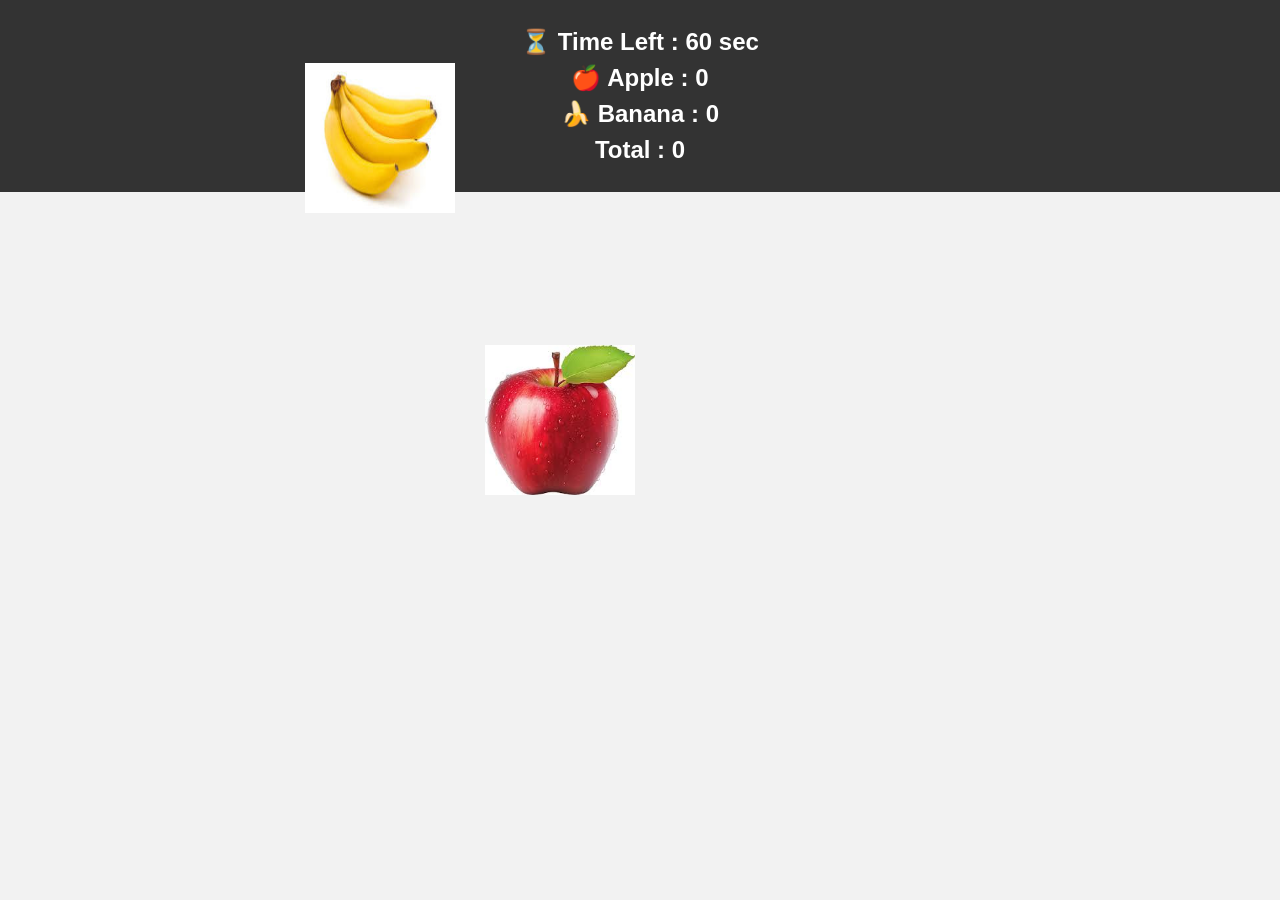
==== 25ESKCX103/Day 4/index.html @ f5d13648 "25ESKCX103 UPDATE" ====
<!-- <!DOCTYPE html>
<html lang="en">
<head>
    <meta charset="UTF-8">
    <meta name="viewport" content="width=device-width, initial-scale=1.0">
    <title>Image counter</title>
    <style>
        body{
            position: relative;
            margin: 0;
        }
        .images{
            display: flex;
            gap: 20px;
            justify-content: center;
            align-items: center;
        }
        .img1{
            padding: 10px;
            border: 2px solid black;
            border-radius: 10px;
        }
        .img2{
            padding: 10px;
            border: 2px solid black;
            border-radius: 10px;
        }
    </style>
</head>
<body>
    <div class="images">
        <div class="img1">
            <img onclick="onclick()" height="200px" width="200px" src="aple.jpg" alt="apple image">
            <div class="result1"></div>
        </div>

        <div class="img2">
            <img onclick="onclick()" src="banana.jpg" alt="">

            <div class="result2"></div>
        </div>

    </div>



    <script>
        let apple = 0;
        let banana = 0;
        document.querySelectorAll("img").forEach(img =>{
            img.style.left = Math.random()*(window.innerWidth-100) + "px"
            img.style.top = Math.random()*(window.innerHeight-120) + "px"
        })

        function onclick(type, img){
            if(type == "apple"){
                document.getElementsByName("result1").innerText = ++apple
            }
            else{
                document.getElementsByName("result2").innerText = ++banana

            }
            img.style.left = Math.random()*(window.innerWidth-100)+"px"
            img.style.left = Math.random()*(window.innerHeight-120)+"px"


        }
    </script>
</body>
</html> -->


<!DOCTYPE html>
<html lang="en">
<head>
<meta charset="UTF-8">
<meta name="viewport" content="width=device-width, initial-scale=1.0">
<title>Apple Banana Click Game</title>
<link rel="stylesheet" href="style.css">
</head>
<body>

<div class="scoreBoard">

    <h2>⏳ Time Left :
        <span id="timer">60</span> sec
    </h2>

    <h2>🍎 Apple :
        <span id="appleScore">0</span>
    </h2>

    <h2>🍌 Banana :
        <span id="bananaScore">0</span>
    </h2>

    <h2>Total :
        <span id="totalScore">0</span>
    </h2>

</div>


<img src="apple.jpg.jpeg" id="apple" onclick="clickImage('apple',this)">

<img src="banana.jpg.jpeg" id="banana" onclick="clickImage('banana',this)">



<div id="gameOver">

    <h1>🎮 Game Over</h1>

    <h2 id="result"></h2>

    <button onclick="location.reload()">
        Restart Game
    </button>

</div>



<script>

let apple = 0;
let banana = 0;
let time = 60;
let gameRunning = true;


// Random Position Function
function randomPosition(img){

    let x = Math.random()*(window.innerWidth-170);

    let y = Math.random()*(window.innerHeight-220);

    img.style.left = x + "px";
    img.style.top = y + "px";

}


// Initial Position
randomPosition(document.getElementById("apple"));
randomPosition(document.getElementById("banana"));




// Timer

let timer = setInterval(function(){

    time--;

    document.getElementById("timer").innerText = time;

    if(time==0){

        clearInterval(timer);

        gameRunning = false;

        document.getElementById("apple").style.display="none";
        document.getElementById("banana").style.display="none";

        document.getElementById("gameOver").style.display="block";

        document.getElementById("result").innerHTML =
        "Apple Score : " + apple +
        "<br><br>" +
        "Banana Score : " + banana +
        "<br><br>" +
        "Total Score : " + (apple+banana);

    }

},1000);




// Click Function

function clickImage(type,img){

    if(!gameRunning)
        return;

    if(type=="apple"){

        apple++;

        document.getElementById("appleScore").innerText = apple;

    }

    else{

        banana++;

        document.getElementById("bananaScore").innerText = banana;

    }

    document.getElementById("totalScore").innerText = apple + banana;

    randomPosition(img);

}

</script>

</body>
</html>
---- 25ESKCX103/Day 4/style.css ----
*{
    margin:0;
    padding:0;
    box-sizing:border-box;
}

body{
    font-family:Arial, sans-serif;
    height:100vh;
    overflow:hidden;
    position:relative;
    background:#f2f2f2;
}

.scoreBoard{
    text-align:center;
    padding:20px;
    background:#333;
    color:white;
}

.scoreBoard h2{
    margin:8px;
}

img{
    position:absolute;
    width:150px;
    height:150px;
    cursor:pointer;
}

#gameOver{
    display:none;
    position:absolute;
    top:50%;
    left:50%;
    transform:translate(-50%,-50%);
    background:white;
    border:2px solid black;
    padding:20px;
    text-align:center;
    border-radius:10px;
}

button{
    margin-top:15px;
    padding:10px 20px;
    cursor:pointer;
}
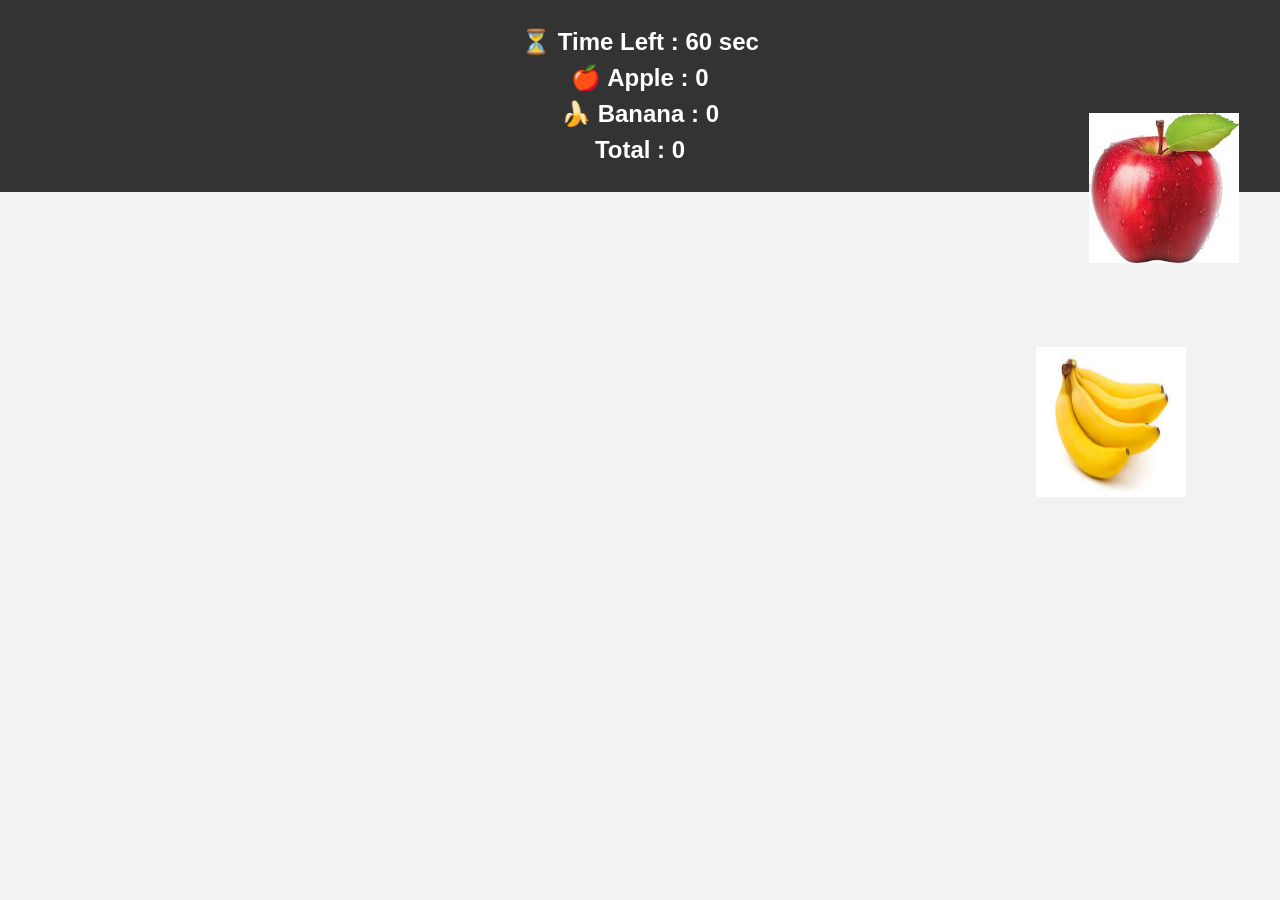
==== commit f4689d9c: "25ESKCX103" ====
--- a/25ESKCX103/Day 4/index.html
+++ b/25ESKCX103/Day 4/index.html
@@ -1,74 +1,3 @@
-<!-- <!DOCTYPE html>
-<html lang="en">
-<head>
-    <meta charset="UTF-8">
-    <meta name="viewport" content="width=device-width, initial-scale=1.0">
-    <title>Image counter</title>
-    <style>
-        body{
-            position: relative;
-            margin: 0;
-        }
-        .images{
-            display: flex;
-            gap: 20px;
-            justify-content: center;
-            align-items: center;
-        }
-        .img1{
-            padding: 10px;
-            border: 2px solid black;
-            border-radius: 10px;
-        }
-        .img2{
-            padding: 10px;
-            border: 2px solid black;
-            border-radius: 10px;
-        }
-    </style>
-</head>
-<body>
-    <div class="images">
-        <div class="img1">
-            <img onclick="onclick()" height="200px" width="200px" src="aple.jpg" alt="apple image">
-            <div class="result1"></div>
-        </div>
-
-        <div class="img2">
-            <img onclick="onclick()" src="banana.jpg" alt="">
-
-            <div class="result2"></div>
-        </div>
-
-    </div>
-
-
-
-    <script>
-        let apple = 0;
-        let banana = 0;
-        document.querySelectorAll("img").forEach(img =>{
-            img.style.left = Math.random()*(window.innerWidth-100) + "px"
-            img.style.top = Math.random()*(window.innerHeight-120) + "px"
-        })
-
-        function onclick(type, img){
-            if(type == "apple"){
-                document.getElementsByName("result1").innerText = ++apple
-            }
-            else{
-                document.getElementsByName("result2").innerText = ++banana
-
-            }
-            img.style.left = Math.random()*(window.innerWidth-100)+"px"
-            img.style.left = Math.random()*(window.innerHeight-120)+"px"
-
-
-        }
-    </script>
-</body>
-</html> -->
-
 
 <!DOCTYPE html>
 <html lang="en">
